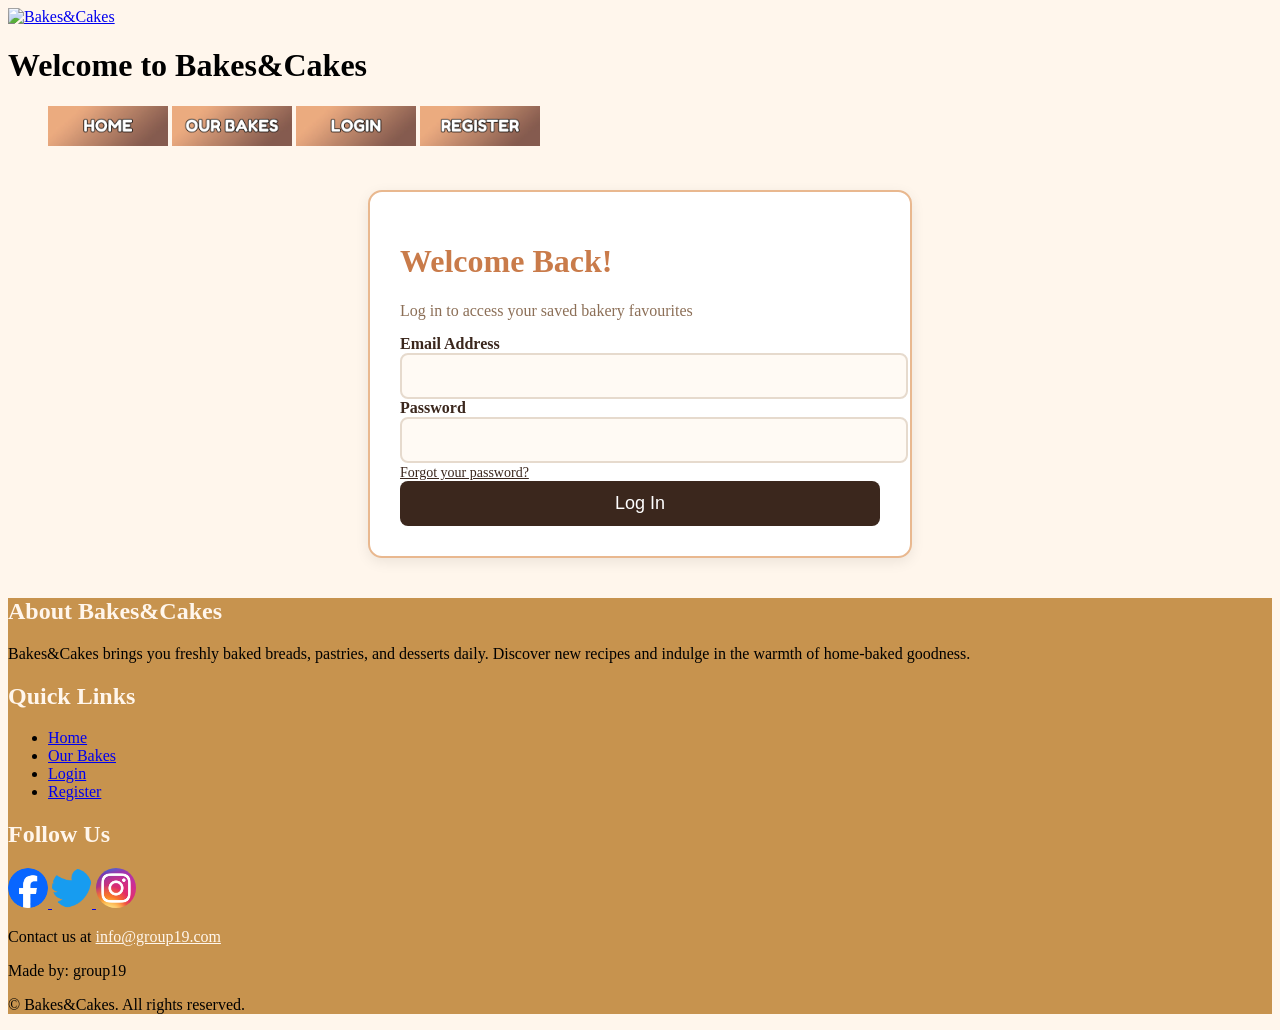
==== public_/bake/loginpage.html @ a08aa0de "updated directories" ====
<!DOCTYPE html>
<html lang="en">
<head>
    <meta charset="UTF-8">
    <meta name="viewport" content="width=device-width, initial-scale=1.0">
    <title>Login - Bakes&Cakes</title>
    <link rel="stylesheet" href="style.css">
    <link rel="icon" href="img/content.png" type="image/x-icon">
</head>

<body>
    <header id="main-header">
        <div class="header-container">
            <a href="index.html" class="logo-link">
                <img src="img/content.png" alt="Bakes&Cakes" class="logo">
            </a>

            <h1>Welcome to Bakes&Cakes</h1>

            <nav aria-label="Main navigation">
                <ul>
                   <a href="index.html" class="img"home>  <img src="img/home.png" alt="home" class="logo"></a>
                    <a href="recipes.html" class="nav-link">  <img src="img/ourbakes.png" alt="recipes" class="logo"></a>
                    <a href="loginpage.html" class="nav-link active"> <img src="img/login.png" alt="login" class="logo"></a>
                    <a href="register.html" class="nav-link"><img src="img/register.png" alt="register" class="logo"></a>
                </ul>
            </nav>
        </div>
    </header>

    <div class="form-container">
        <h1>Welcome Back!</h1>
        <p>Log in to access your saved bakery favourites</p>

        <form action="../php/login.php" method="POST">
            
            <div class="form-group">
                <label for="email">Email Address</label>
                <input 
                    type="email" 
                    id="email" 
                    name="email" 
                    required 
                    autocomplete="email">
            </div>
            
            <div class="form-group">
                <label for="password">Password</label>
                <input 
                    type="password" 
                    id="password" 
                    name="password" 
                    required 
                    autocomplete="current-password">
                <div class="forgot-password">
                    <a href="forgot-password.html">Forgot your password?</a>
                </div>
            </div>
            
            <button type="submit" name="loginButton" class="submit-btn">
                Log In
            </button>
        </form>
    </div>

    <footer>
        <div class="footer-container">

            <div class="footer-section about">
                <h2>About Bakes&Cakes</h2>
                <p>
                    Bakes&Cakes brings you freshly baked breads, pastries, and desserts daily.
                    Discover new recipes and indulge in the warmth of home-baked goodness.
                </p>
            </div>

            <div class="footer-section links">
                <h2>Quick Links</h2>
                <ul>
                    <li><a href="index.html">Home</a></li>
                    <li><a href="recipes.html">Our Bakes</a></li>
                    <li><a href="loginpage.html">Login</a></li>
                    <li><a href="register.html">Register</a></li>
                </ul>
            </div>

            <div class="footer-section social">
                <h2>Follow Us</h2>
                <div class="social-icons">
                    <a href="#" aria-label="Facebook">
                        <img src="img/Facebook_Logo_2023.png" alt="Facebook" class="social-icon">
                    </a>
                    <a href="#" aria-label="Twitter">
                        <img src="img/Logo_of_Twitter.svg.png" alt="Twitter" class="social-icon">
                    </a>
                    <a href="#" aria-label="Instagram">
                        <img src="img/Instagram_icon.png" alt="Instagram" class="social-icon">
                    </a>
                </div>
            </div>

        </div>
        
        <div class="footer-bottom">
            <p>
                Contact us at 
                <a href="mailto:info@sweetcrumbs.com">info@group19.com</a>
            </p>
            <p>Made by: group19</p>
            <p>&copy; <span id="year"></span> Bakes&Cakes. All rights reserved.</p>
        </div>
    </footer>

    <script src="js/app.js"></script>
</body>
</html>
---- public_/bake/style.css ----
/* Logo Size */
.logo {
    width: 120px;
    height: auto;
}

/* Creamy Bakery Background */
body {
    background-color: #fff6ec !important;
}

/* Bakery Form Container */
.form-container {
    background: #ffffff;
    border-radius: 14px;
    border: 2px solid #e9b88f;
    box-shadow: 0 4px 14px rgba(0, 0, 0, 0.08);
    padding: 30px;
    max-width: 480px;
    margin: 40px auto;
}

/* Bakery Titles */
.form-container h1 {
    color: #c97b4a !important;
    font-family: "Georgia", serif;
}

.form-container p {
    color: #8c6f57 !important;
    margin-bottom: 15px;
}

/* Bakery Input Labels */
.form-group label {
    color: #3b271d !important;
    font-family: "Georgia", serif;
    font-weight: bold;
}

/* Bakery Inputs */
.form-group input[type="text"],
.form-group input[type="email"],
.form-group input[type="password"] {
    width: 100%;
    padding: 12px;
    border: 2px solid #e6dacd !important;
    border-radius: 8px;
    background-color: #fffaf4 !important;
    font-size: 16px;
}

/* Input Focus */
.form-group input:focus {
    border-color: #3b271d !important;
    box-shadow: 0 0 6px rgba(201, 123, 74, 0.25);
    outline: none;
}

/* Forgot password link */
.forgot-password a {
    color: #3b271d !important;
    font-size: 14px;
}

.forgot-password a:hover {
    text-decoration: underline;
}

/* Bakery Submit Button */
.submit-btn {
    background-color: #3b271d !important;
    color: white !important;
    font-size: 18px;
    padding: 12px;
    width: 100%;
    border-radius: 8px;
    border: none;
    cursor: pointer;
    transition: 0.2s ease;
}

.submit-btn:hover {
    background-color: #ce7934 !important;
    transform: translateY(-2px);
}

/* Register Link Styling */
.register-link {
    text-align: center;
    margin-top: 20px;
}

.register-link a {
    color: #3b271d !important;
    font-weight: bold;
}

.register-link a:hover {
    text-decoration: underline;
}

/* Footer Bakery Theme */
footer {
    background-color: #c7934e !important;
}

.footer-section h2,
.footer-bottom a {
    color: #fff6ec !important;
}


.social-icon {
    width: 40px;
    height: 40px;
    border-radius: 50%;
    object-fit: cover;
}
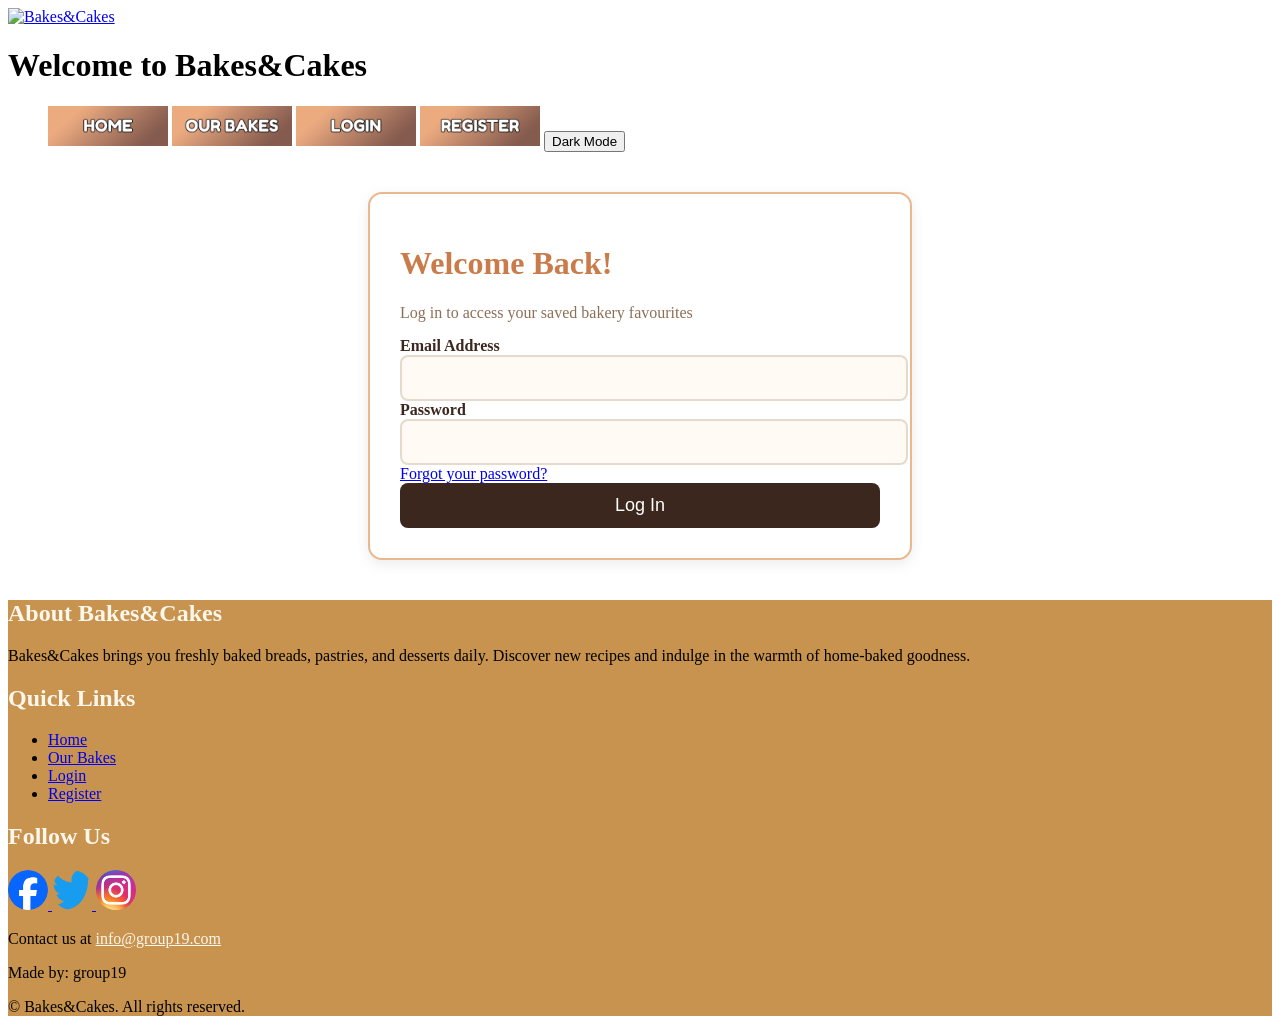
==== commit 89dce1fc: "dark mode ali" ====
--- a/public_/bake/loginpage.html
+++ b/public_/bake/loginpage.html
@@ -1,3 +1,5 @@
+
+
 <!DOCTYPE html>
 <html lang="en">
 <head>
@@ -23,6 +25,8 @@
                     <a href="recipes.html" class="nav-link">  <img src="img/ourbakes.png" alt="recipes" class="logo"></a>
                     <a href="loginpage.html" class="nav-link active"> <img src="img/login.png" alt="login" class="logo"></a>
                     <a href="register.html" class="nav-link"><img src="img/register.png" alt="register" class="logo"></a>
+                    <button id="theme-toggle" class="theme-btn">Dark Mode</button>
+
                 </ul>
             </nav>
         </div>
@@ -111,6 +115,9 @@
         </div>
     </footer>
 
+
+            
+
     <script src="js/app.js"></script>
 </body>
 </html>
--- a/public_/bake/style.css
+++ b/public_/bake/style.css
@@ -1,15 +1,19 @@
-/* Logo Size */
+/* LOGO */
 .logo {
     width: 120px;
     height: auto;
 }
 
-/* Creamy Bakery Background */
-body {
-    background-color: #fff6ec !important;
+/* -------------------------------- */
+/* LIGHT MODE (DEFAULT) */
+/* -------------------------------- */
+
+body.light {
+    background-color: #fff7ef;
+    color: #3b271d;
 }
 
-/* Bakery Form Container */
+/* FORM CONTAINER */
 .form-container {
     background: #ffffff;
     border-radius: 14px;
@@ -20,57 +24,36 @@
     margin: 40px auto;
 }
 
-/* Bakery Titles */
 .form-container h1 {
-    color: #c97b4a !important;
+    color: #c97b4a;
     font-family: "Georgia", serif;
 }
 
 .form-container p {
-    color: #8c6f57 !important;
+    color: #8c6f57;
     margin-bottom: 15px;
 }
 
-/* Bakery Input Labels */
+/* Form Inputs */
 .form-group label {
-    color: #3b271d !important;
+    color: #3b271d;
     font-family: "Georgia", serif;
     font-weight: bold;
 }
 
-/* Bakery Inputs */
-.form-group input[type="text"],
-.form-group input[type="email"],
-.form-group input[type="password"] {
+.form-group input {
     width: 100%;
     padding: 12px;
-    border: 2px solid #e6dacd !important;
+    border: 2px solid #e6dacd;
     border-radius: 8px;
-    background-color: #fffaf4 !important;
+    background-color: #fffaf4;
     font-size: 16px;
 }
 
-/* Input Focus */
-.form-group input:focus {
-    border-color: #3b271d !important;
-    box-shadow: 0 0 6px rgba(201, 123, 74, 0.25);
-    outline: none;
-}
-
-/* Forgot password link */
-.forgot-password a {
-    color: #3b271d !important;
-    font-size: 14px;
-}
-
-.forgot-password a:hover {
-    text-decoration: underline;
-}
-
-/* Bakery Submit Button */
+/* Submit Button */
 .submit-btn {
-    background-color: #3b271d !important;
-    color: white !important;
+    background-color: #3b271d;
+    color: white;
     font-size: 18px;
     padding: 12px;
     width: 100%;
@@ -81,39 +64,101 @@
 }
 
 .submit-btn:hover {
-    background-color: #ce7934 !important;
+    background-color: #ce7934;
     transform: translateY(-2px);
 }
 
-/* Register Link Styling */
-.register-link {
-    text-align: center;
-    margin-top: 20px;
-}
-
-.register-link a {
-    color: #3b271d !important;
-    font-weight: bold;
-}
-
-.register-link a:hover {
-    text-decoration: underline;
-}
-
-/* Footer Bakery Theme */
+/* Footer */
 footer {
-    background-color: #c7934e !important;
+    background-color: #c7934e;
 }
 
 .footer-section h2,
 .footer-bottom a {
-    color: #fff6ec !important;
+    color: #fff6ec;
 }
-
 
 .social-icon {
     width: 40px;
     height: 40px;
     border-radius: 50%;
-    object-fit: cover;
-}+}
+
+/* -------------------------------- */
+/* THEME TOGGLE SWITCH */
+/* -------------------------------- */
+
+.theme-toggle {
+    display: flex;
+    justify-content: flex-end;
+    margin: 10px 20px;
+}
+
+/* Hide checkbox */
+.theme-toggle input {
+    display: none;
+}
+
+/* Toggle background */
+.toggle-container {
+    width: 70px;
+    height: 34px;
+    background: #c7934e;
+    border-radius: 30px;
+    position: relative;
+    cursor: pointer;
+    transition: background 0.3s;
+}
+
+/* Toggle circle */
+.toggle-circle {
+    width: 28px;
+    height: 28px;
+    background: #fff6ec;
+    border-radius: 50%;
+    position: absolute;
+    top: 3px;
+    left: 3px;
+    transition: transform 0.3s;
+    box-shadow: 0 2px 5px rgba(0,0,0,0.3);
+}
+
+/* When checked */
+#darkSwitch:checked + .toggle-container {
+    background: #3b271d;
+}
+
+#darkSwitch:checked + .toggle-container .toggle-circle {
+    transform: translateX(36px);
+    background: #e0a675;
+}
+
+/* -------------------------------- */
+/* DARK MODE */
+/* -------------------------------- */
+
+body.dark {
+    background: #1e1a18;
+    color: #f5d7b8;
+}
+
+body.dark .form-container {
+    background: #2b2420;
+    border-color: #555;
+}
+
+body.dark input {
+    background: #3b2e29;
+    color: #fff;
+    border-color: #666;
+}
+
+body.dark .submit-btn {
+    background: #e0a675;
+    color: #1e1a18;
+}
+
+body.dark footer {
+    background-color: #2a1f1c;
+}
+
